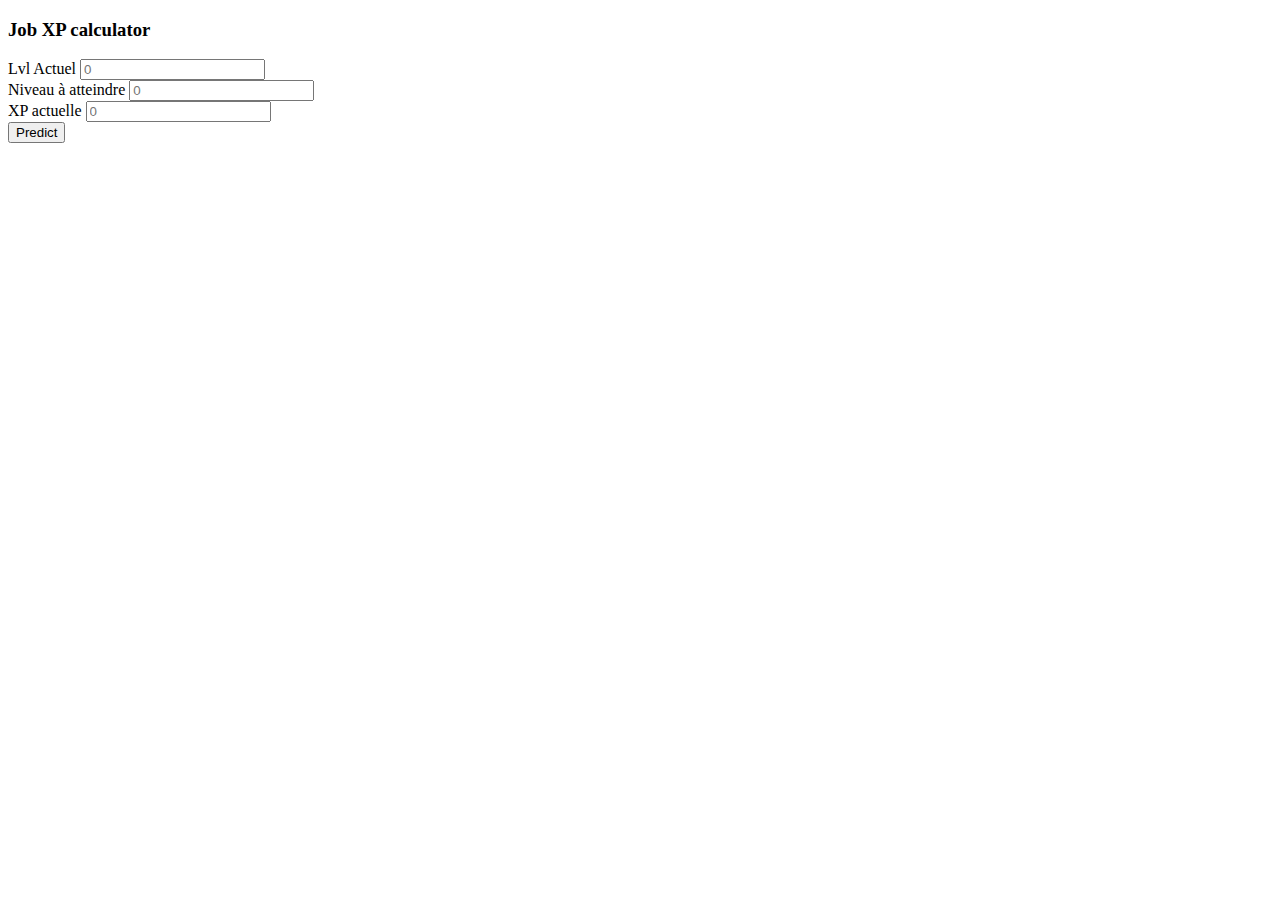
==== frontend/html_files/calculator.html @ a6b48b9c "Add files via upload" ====
<!doctype html>
<html lang="fr-fr">
    <head>
        <meta charset="utf-8">
        <meta name="viewport" content="width=device-width, initial-scale=1, shrink-to-fit=no">
        <meta name="description" content="job xp calculator">
        <meta name="author" content="Elisa Desmetz">
        <title>Wakfu job XP calculator</title>
        <!-- Favicon -->
        <!--<link rel="shortcut icon" href="static/img/favicon.ico"> -->

        <!-- Bootstrap CSS -->
        <link rel="stylesheet" href="https://cdn.jsdelivr.net/npm/bootstrap@4.5.3/dist/css/bootstrap.min.css" integrity="sha384-TX8t27EcRE3e/ihU7zmQxVncDAy5uIKz4rEkgIXeMed4M0jlfIDPvg6uqKI2xXr2" crossorigin="anonymous">


        <!-- Custom styles for this template -->
        <!--<link href="/static/style.css" rel="stylesheet">-->
    </head>
    <body>
        <div class="container mt-3">
            <div class="card align-self-center">
                <div class="card-header">
                    <h3 class="card-title text-center mb-3">Job XP calculator</h3>
                </div>
                <div class="card-body">
                    <form action="/calculator" method="POST">
                        <div class="form-group row">
                            <div class="col">
                                <label for="lvlActuel" class="form-label" >Lvl Actuel</label>
                                <input class="form-control mb-4" type="number" name="lvlActuel" placeholder="0" min="0"/>    
                            </div>
                            <div class="col">
                                <label for="lvlVise" class="form-label">Niveau &agrave; atteindre</label>
                                <input class="form-control mb-4 col" type="number" name="lvlVise" placeholder="0" min="0"/>
                            </div>
                            <div class="col">
                                <label for="xpActuelle" class="form-label">XP actuelle</label>
                                <input class="form-control mb-4 col" type="number" name="xpActuelle" placeholder="0" min="0"/>
                            </div>
                        </div>
                        <button type="submit" class="btn btn-primary btn-dark">Predict</button>
                    </form>
                </div>
                <div class="card-footer">

                </div>
            </div>
        </div>
    </body>
</html>
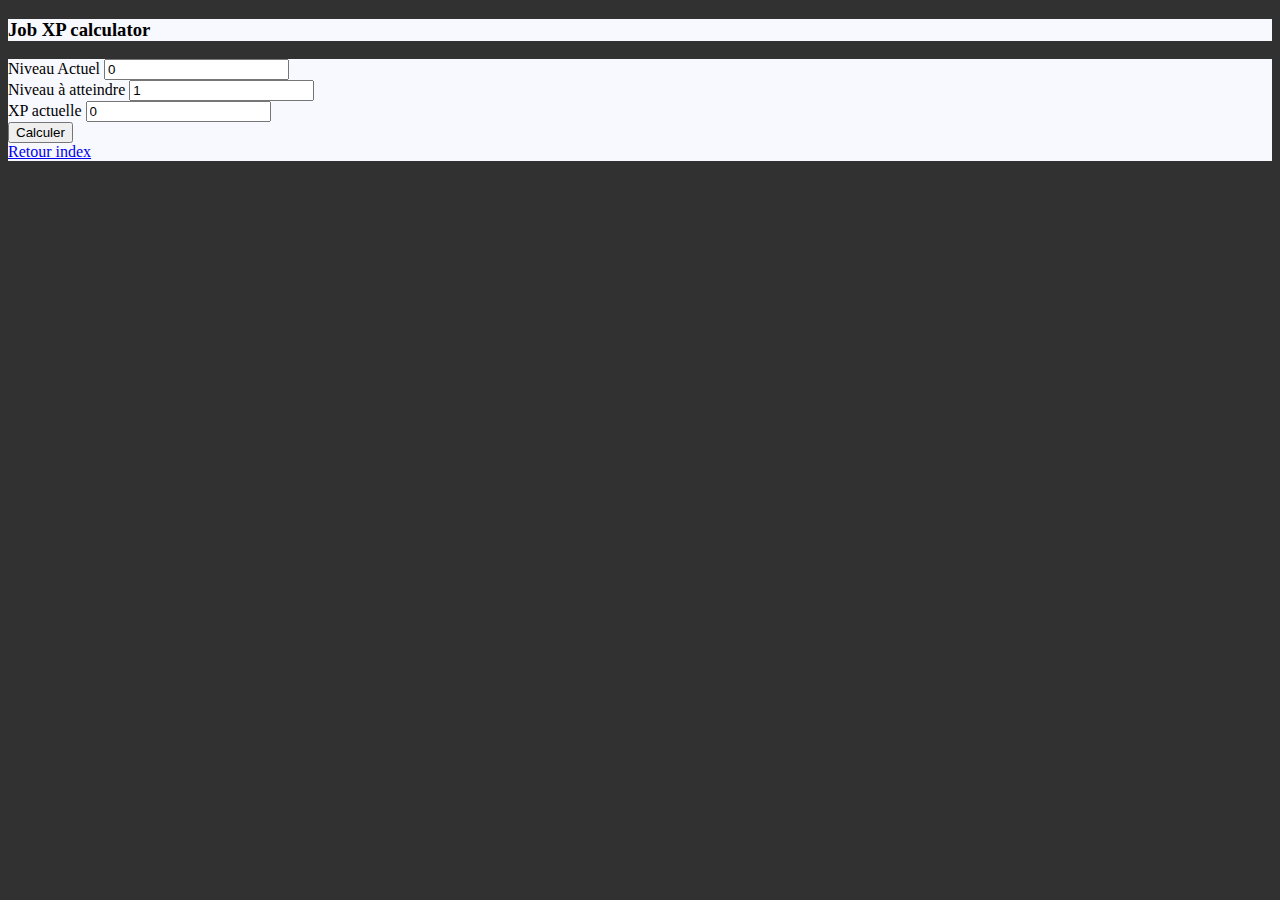
==== commit 43d155a0: "Add files via upload" ====
--- a/frontend/html_files/calculator.html
+++ b/frontend/html_files/calculator.html
@@ -10,42 +10,82 @@
         <!-- Favicon -->
         <!--<link rel="shortcut icon" href="static/img/favicon.ico"> -->
 
+        <!-- JS -->
+        <script src="//ajax.googleapis.com/ajax/libs/jquery/2.1.1/jquery.min.js"></script>
         <!-- Bootstrap CSS -->
         <link rel="stylesheet" href="https://cdn.jsdelivr.net/npm/bootstrap@4.5.3/dist/css/bootstrap.min.css" integrity="sha384-TX8t27EcRE3e/ihU7zmQxVncDAy5uIKz4rEkgIXeMed4M0jlfIDPvg6uqKI2xXr2" crossorigin="anonymous">
-
 
         <!-- Custom styles for this template -->
         <!--<link href="/static/style.css" rel="stylesheet">-->
     </head>
-    <body>
+    <body style="background-color: #313131;">
         <div class="container mt-3">
             <div class="card align-self-center">
-                <div class="card-header">
+                <div class="card-header" style="background-color: ghostwhite;">
                     <h3 class="card-title text-center mb-3">Job XP calculator</h3>
                 </div>
-                <div class="card-body">
-                    <form action="/calculator" method="POST">
+                <div class="card-body" style="background-color: ghostwhite;">
+                    <form>
                         <div class="form-group row">
                             <div class="col">
-                                <label for="lvlActuel" class="form-label" >Lvl Actuel</label>
-                                <input class="form-control mb-4" type="number" name="lvlActuel" placeholder="0" min="0"/>    
+                                <label for="lvlActuel" class="form-label" >Niveau Actuel</label>
+                                <input class="form-control mb-4" type="number" id="lvlActuel" name="lvlActuel" value="0" min="0"/>    
                             </div>
                             <div class="col">
                                 <label for="lvlVise" class="form-label">Niveau &agrave; atteindre</label>
-                                <input class="form-control mb-4 col" type="number" name="lvlVise" placeholder="0" min="0"/>
+                                <input class="form-control mb-4 col" type="number" id="lvlVise" name="lvlVise" value="1" min="1"/>
                             </div>
                             <div class="col">
                                 <label for="xpActuelle" class="form-label">XP actuelle</label>
-                                <input class="form-control mb-4 col" type="number" name="xpActuelle" placeholder="0" min="0"/>
+                                <input class="form-control mb-4 col" type="number" id="xpActuelle" name="xpActuelle" value="0" min="0"/>
                             </div>
                         </div>
-                        <button type="submit" class="btn btn-primary btn-dark">Predict</button>
+                        <div class="row"> 
+                            <div class="col-4"> 
+                                <button id="calculer" class="btn btn-lg btn-primary btn-dark">Calculer</button>
+                            </div>
+                            <div id="resultat" class="col">
+                            </div>
+                        </div>
                     </form>
                 </div>
-                <div class="card-footer">
-
+                <div class="card-footer text-right" style="background-color: ghostwhite;">
+                    <a href="./" class="btn btn-lg btn-dark btn-secondary">Retour index</a>
                 </div>
             </div>
         </div>
     </body>
+    <script>
+        $('body').on('click','#calculer', function(){
+            var actLvl = $('#lvlActuel').val();
+            var newLvl = $('#lvlVise').val();
+            var xp = $('#xpActuelle').val();
+            var res;
+            var nextXp = +actLvl * 150 + 75;
+
+            if (+xp >= +nextXp) {
+                res = "Valeur de l'exp&eacute;rience actuelle impossible.";
+            }
+            else if (+actLvl > +newLvl) {
+                res = "Niveau actuel sup&eacute;rieur au niveau vis&eacute;.";
+            }
+            else if (+actLvl == +newLvl) {
+                res = "Vous avez d&eacute;j&agrave; atteint le niveau vis&eacute;.";
+            }
+            else {
+                res = "XP &agrave; obtenir : " + xpNeed(+actLvl, +newLvl, +xp);
+            }
+
+            $("#resultat").html(res);
+            return false;
+        });
+
+        function totXp(lvl) {
+            return (0.5  * lvl * (lvl - 1) * 150 + lvl * 75);
+        }
+        
+        function xpNeed(oldLvl, newLvl, currentXp) {
+            return (totXp(newLvl) - totXp(oldLvl) - currentXp);
+        }
+    </script>
 </html>